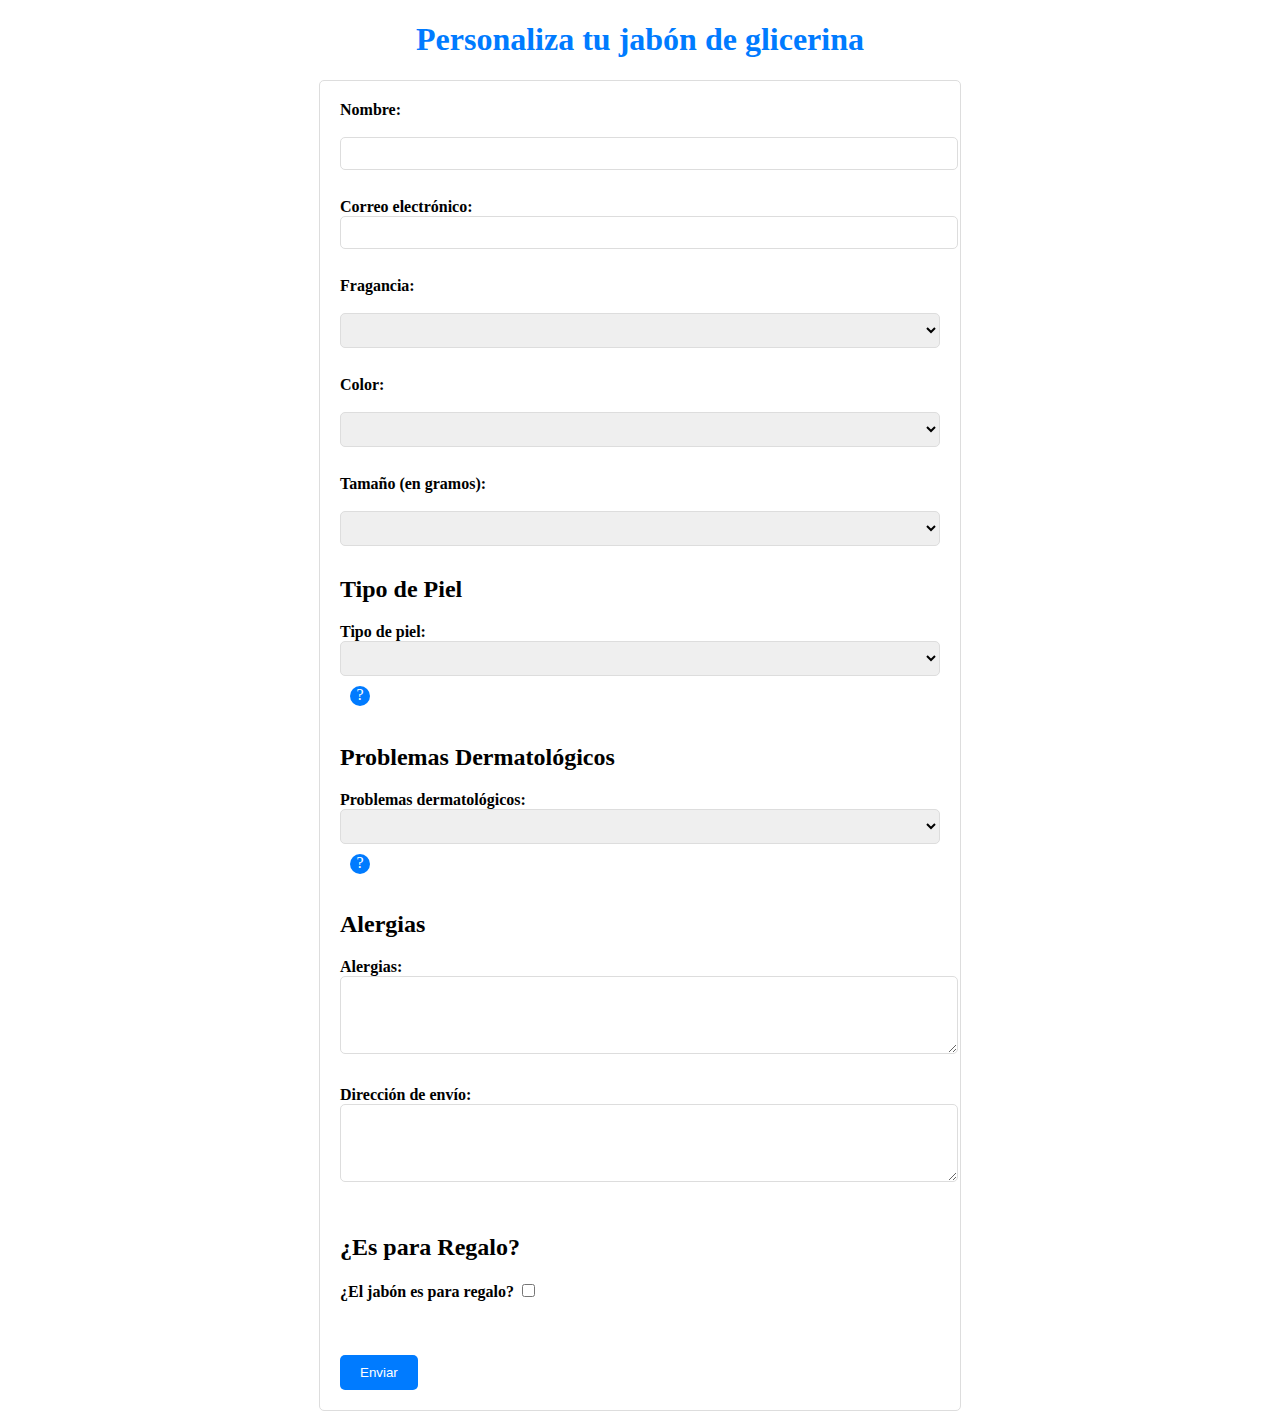
==== formulario/Formulario.html @ 0e578b32 "new file, renamed" ====
<!DOCTYPE html>
<html lang="en">
<head>
    <link rel="icon" class="icon" href="/img/icon1.png">
    <meta charset="UTF-8">
    <meta name="viewport" content="width=device-width, initial-scale=1.0">
    <title>GLICESOAP</title>
    <link rel="stylesheet" href="/css/style.css">
</head>
<body>
<body>
    <h1>Personaliza tu jabón de glicerina</h1>
    <form id="soapForm" enctype="multipart/form-data">
        <label for="nombre">Nombre:</label><br><br>
        <input type="text" id="nombre" name="nombre" required><br><br>

        <label for="email">Correo electrónico:</label>
        <input type="email" id="email" name="email" required><br><br>

        <label for="fragrance">Fragancia:</label><br><br>
        <select name="Fragancia" id="Fragancia">
            <option value=""></option>
            <option value="Lavanda">Lavanda</option>
            <option value="Coco">Coco</option>
            <option value="Manzanilla">Manzanilla</option>
            <option value="Citricos">Citricos</option>
            <option value="frutos rojos">Frutos rojos</option>
        </select><br><br>

        <label for="color">Color:</label><br><br>
        <select name="opciones" id="opciones">
            <option value=""></option>
            <option value="Celeste">Celeste</option>
            <option value="blanco">blanco</option>
            <option value="verde">verde</option>
            <option value="Amarillo">Amarillo</option>
            <option value="naranja">naranja</option>
        </select><br><br>

        <label for="size">Tamaño (en gramos):</label><br><br>
        <select name="tamaño" id="tamaño">
            <option value=""></option>
            <option value="pequeño">Pequeño</option>
            <option value="mediano">Mediano</option>
            <option value="grande">Grande</option>
        </select>

        <h2>Tipo de Piel</h2>
        <label for="tipoPiel">Tipo de piel:</label>
        <select id="tipoPiel" name="tipoPiel">
            <option value=""></option>
            <option value="pielSeca">Piel seca</option>
            <option value="pielGrasa">Piel grasa</option>
            <option value="pielMixta">Piel mixta</option>
            <!-- Agrega más opciones según sea necesario -->
        </select>
        <div class="icon-container">
            <span class="help-icon" id="helpTipoPiel">?</span>
        </div>
        <div id="helpPopupTipoPiel" class="help-popup">
            <p>Seleccione el tipo de piel que tiene</p>
        </div>
        <br><br>
        
        <h2>Problemas Dermatológicos</h2>
        <label for="problemasDermatologicos">Problemas dermatológicos:</label>
        <select id="problemasDermatologicos" name="problemasDermatologicos">
            <option value=""></option>
            <option value="acne">Acné</option>
            <option value="quemaduras">Quemaduras</option>
            <option value="eccema">Eccema</option>
            <option value="psoriasis">Psoriasis</option>
            <option value="urticaria">Urticaria</option>
            <option value="dermatitisAtopica">Dermatitis atópica</option>
            <option value="vitiligo">Vitiligo</option>
            <option value="cancerPiel">Cáncer de piel</option>
            <option value="verrugas">Verrugas</option>
            <!-- Agrega más opciones según sea necesario -->
        </select>
        <div class="icon-container">
            <span class="help-icon" id="helpProblemasDermatologicos">?</span>
        </div>
        <div id="helpPopupProblemasDermatologicos" class="help-popup">
            <p>Seleccione los problemas dermatológicos que tiene.</p>
        </div>
        <br><br>

        <h2>Alergias</h2>
        <label for="alergias">Alergias:</label>
        <textarea id="alergias" name="alergias" rows="4"></textarea><br><br>

        <label for="size"></label>
        <label for="shippingAddress">Dirección de envío:</label>
        <textarea id="shippingAddress" name="shippingAddress" rows="4" required></textarea><br><br>

        <h2>¿Es para Regalo?</h2>
        <label for="esParaRegalo">¿El jabón es para regalo?</label>
        <input type="checkbox" id="esParaRegalo" name="esParaRegalo">
        <br><br>

        <!-- Cuadro de dedicatoria e imagen (inicialmente oculto) -->
        <div class="dedicatoria-container">
            <h2>Dedicatoria</h2>
            <label for="dedicatoria">Escriba su dedicatoria:</label>
            <textarea id="dedicatoria" name="dedicatoria" rows="4"></textarea>
            <br><br>

            <h2>Imagen para el Regalo</h2>
            <input type="file" id="imagenRegalo" name="imagenRegalo">
        </div><br><br>

        <button type="submit">Enviar</button>
    </form>

    <script src="/js/script.js"></script>
</body>
</html>
---- css/style.css ----
/* Estilo para el icono de ayuda */
.help-icon {
    display: inline-block;
    width: 20px;
    height: 20px;
    background-color: #007bff;
    color: #fff;
    text-align: center;
    border-radius: 50%;
    cursor: pointer;
}

/* Estilo para el contenedor de icono */
.icon-container {
    display: inline-block;
    margin-left: 10px;
}

/* Estilo para la ventana emergente de ayuda */
.help-popup {
    display: none;
    position: absolute;
    z-index: 1;
    background-color: #f9f9f9;
    border: 1px solid #ddd;
    padding: 10px;
    border-radius: 5px;
    box-shadow: 0px 0px 5px 0px rgba(0,0,0,0.2);
}

/* Estilo general para el formulario */
h1 {
    text-align: center;
    color: #007bff;
}

form {
    max-width: 600px;
    margin: 0 auto;
    padding: 20px;
    border: 1px solid #ddd;
    border-radius: 5px;
    background-color: #fff;
}

label {
    font-weight: bold;
}

input[type="text"],
input[type="email"],
select,
textarea {
    width: 100%;
    padding: 8px;
    margin-bottom: 10px;
    border: 1px solid #ddd;
    border-radius: 5px;
}

button[type="submit"] {
    background-color: #007bff;
    color: #fff;
    border: none;
    padding: 10px 20px;
    border-radius: 5px;
    cursor: pointer;
}

/* Estilo para el cuadro de dedicatoria e imagen (inicialmente oculto) */
.dedicatoria-container {
    display: none;
    margin-top: 20px;
}
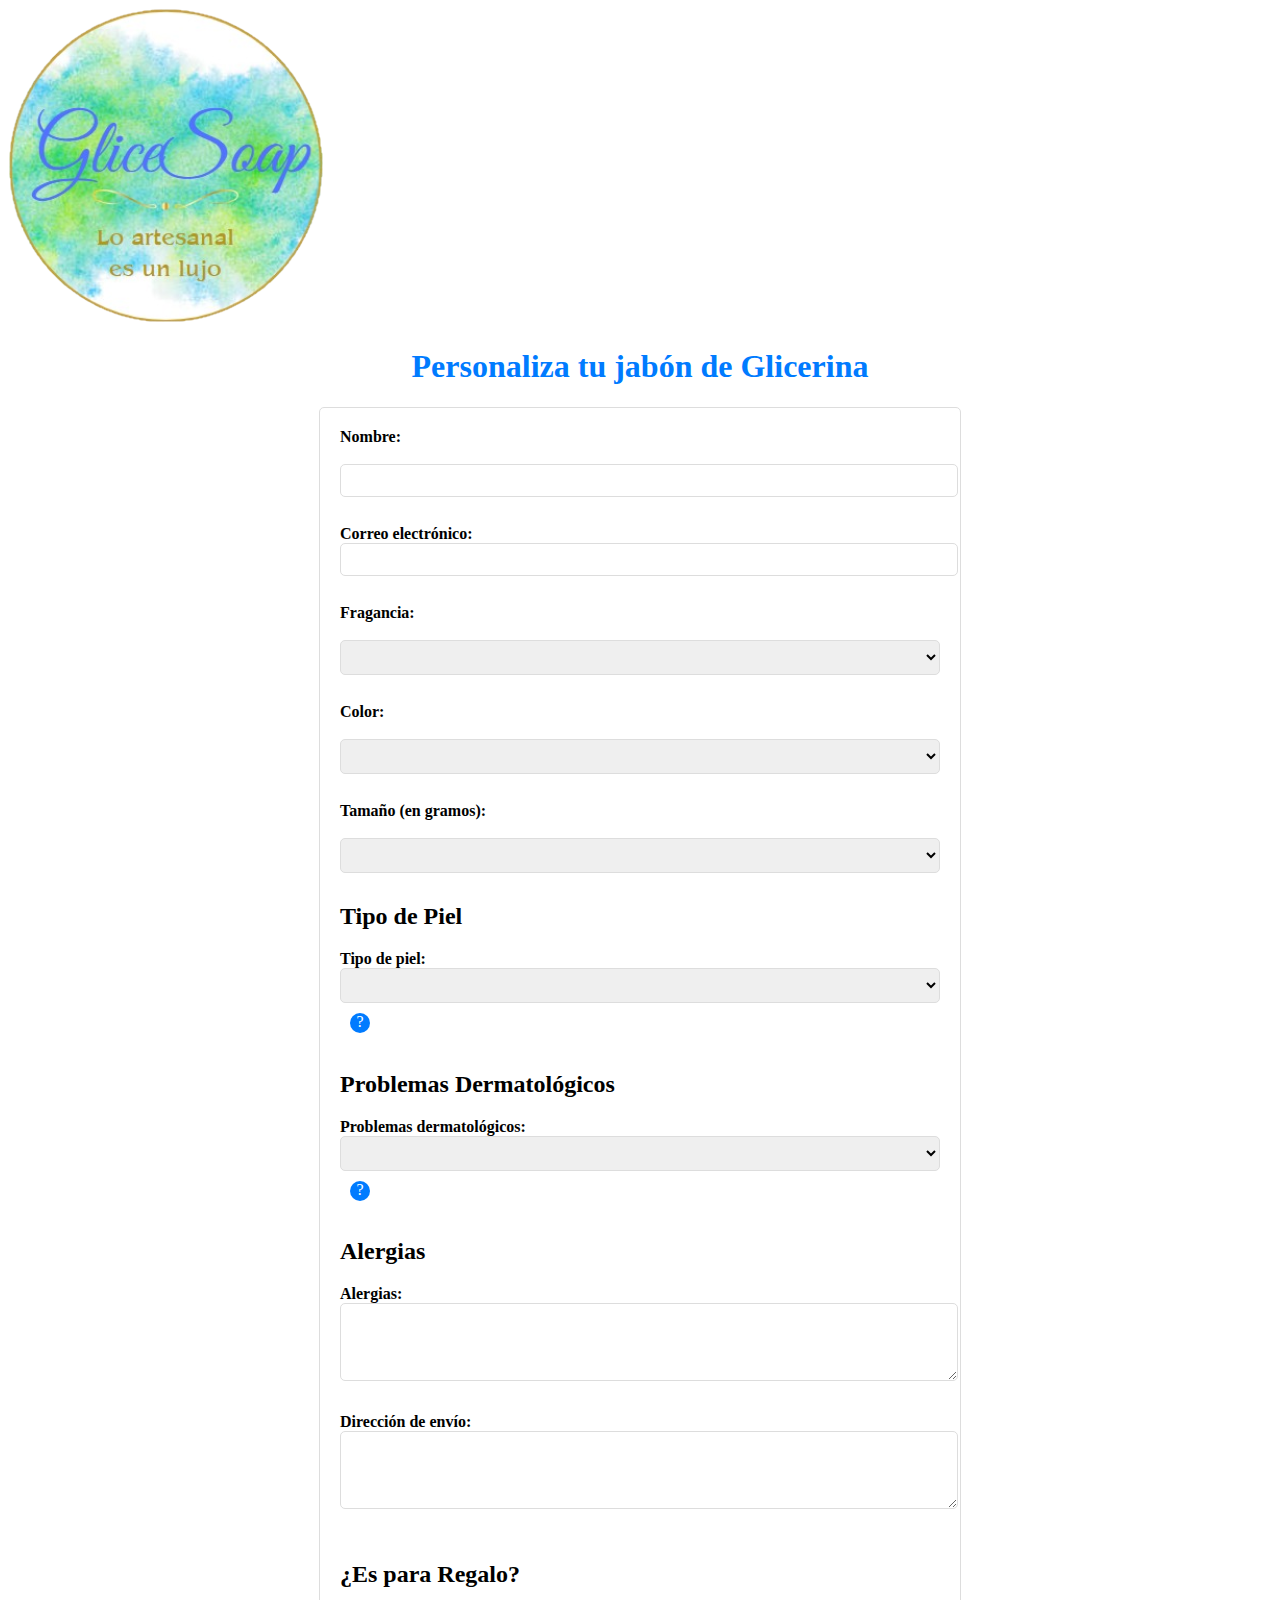
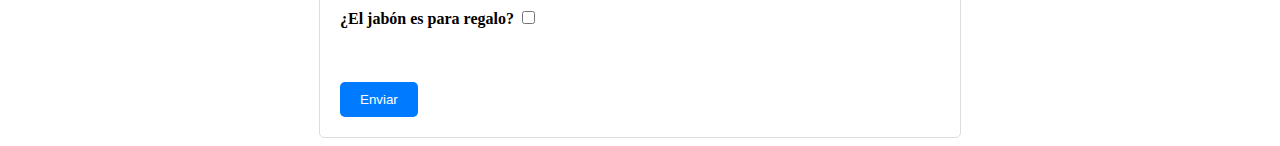
==== commit eeece649: "modified" ====
--- a/formulario/Formulario.html
+++ b/formulario/Formulario.html
@@ -1,15 +1,16 @@
 <!DOCTYPE html>
 <html lang="en">
 <head>
-    <link rel="icon" class="icon" href="/img/icon1.png">
+    <link rel="icon" class="icon" href="/formulario/img/icon1.png">
     <meta charset="UTF-8">
     <meta name="viewport" content="width=device-width, initial-scale=1.0">
     <title>GLICESOAP</title>
-    <link rel="stylesheet" href="/css/style.css">
+    <link rel="stylesheet" href="/formulario/css/style.css">
 </head>
 <body>
 <body>
-    <h1>Personaliza tu jabón de glicerina</h1>
+    <img src="/formulario/img/icon1.png" alt="icono">
+    <h1>Personaliza tu jabón de Glicerina</h1>
     <form id="soapForm" enctype="multipart/form-data">
         <label for="nombre">Nombre:</label><br><br>
         <input type="text" id="nombre" name="nombre" required><br><br>
@@ -112,6 +113,6 @@
         <button type="submit">Enviar</button>
     </form>
 
-    <script src="/js/script.js"></script>
+    <script src="/formulario/js/script.js"></script>
 </body>
 </html>--- a/formulario/css/style.css
+++ b/formulario/css/style.css
@@ -0,0 +1,74 @@
+/* Estilo para el icono de ayuda */
+.help-icon {
+    display: inline-block;
+    width: 20px;
+    height: 20px;
+    background-color: #007bff;
+    color: #fff;
+    text-align: center;
+    border-radius: 50%;
+    cursor: pointer;
+}
+
+/* Estilo para el contenedor de icono */
+.icon-container {
+    display: inline-block;
+    margin-left: 10px;
+}
+
+/* Estilo para la ventana emergente de ayuda */
+.help-popup {
+    display: none;
+    position: absolute;
+    z-index: 1;
+    background-color: #f9f9f9;
+    border: 1px solid #ddd;
+    padding: 10px;
+    border-radius: 5px;
+    box-shadow: 0px 0px 5px 0px rgba(0,0,0,0.2);
+}
+
+/* Estilo general para el formulario */
+h1 {
+    text-align: center;
+    color: #007bff;
+}
+
+form {
+    max-width: 600px;
+    margin: 0 auto;
+    padding: 20px;
+    border: 1px solid #ddd;
+    border-radius: 5px;
+    background-color: #fff;
+}
+
+label {
+    font-weight: bold;
+}
+
+input[type="text"],
+input[type="email"],
+select,
+textarea {
+    width: 100%;
+    padding: 8px;
+    margin-bottom: 10px;
+    border: 1px solid #ddd;
+    border-radius: 5px;
+}
+
+button[type="submit"] {
+    background-color: #007bff;
+    color: #fff;
+    border: none;
+    padding: 10px 20px;
+    border-radius: 5px;
+    cursor: pointer;
+}
+
+/* Estilo para el cuadro de dedicatoria e imagen (inicialmente oculto) */
+.dedicatoria-container {
+    display: none;
+    margin-top: 20px;
+}
